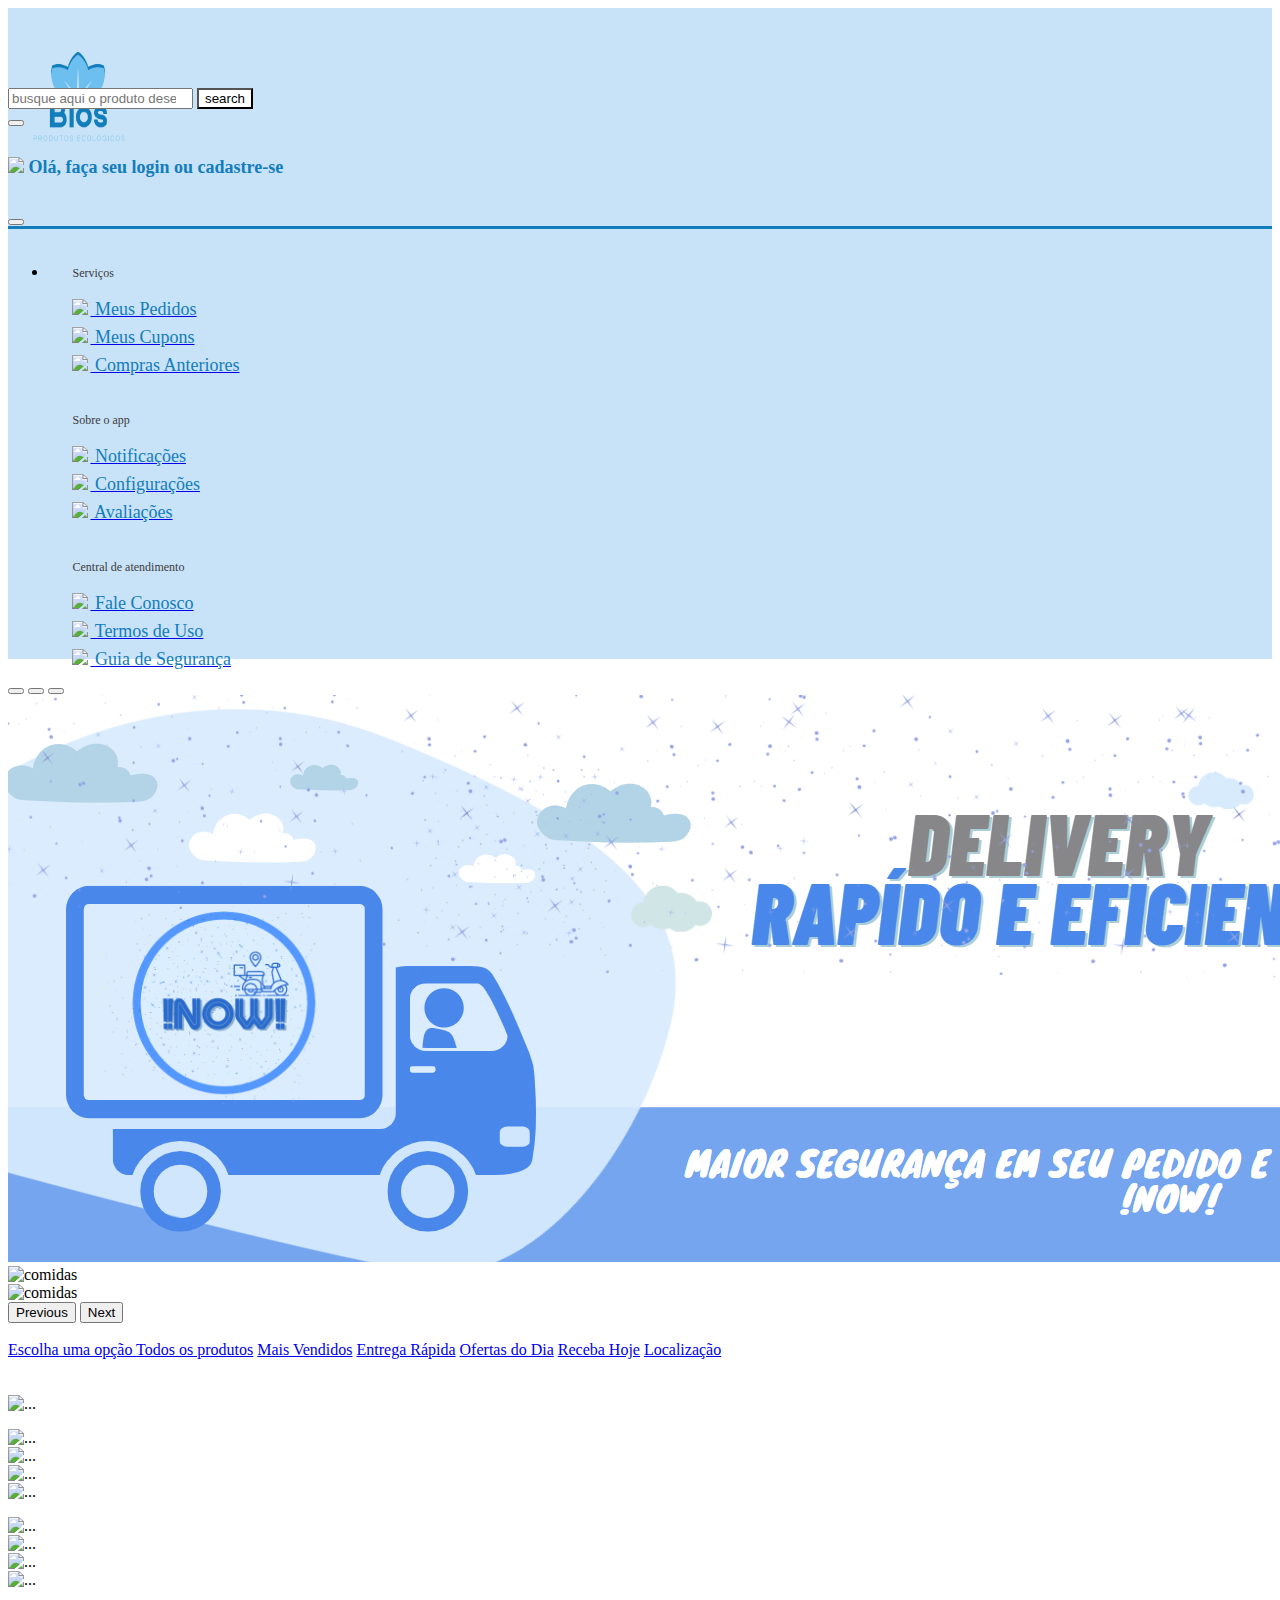
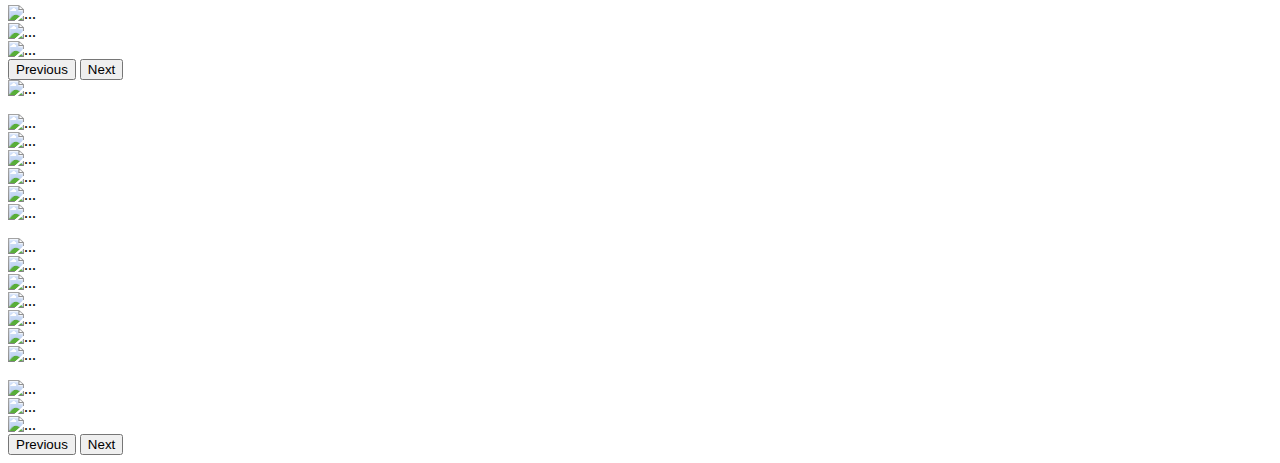
==== admin_control.html @ 49eda0c9 "admin exclusao" ====
<!doctype html>
<html lang="pt-br">
  <head>
    <meta charset="utf-8">
    <meta name="viewport" content="width=device-width, initial-scale=1">

    <link href="https://cdn.jsdelivr.net/npm/bootstrap@5.1.3/dist/css/bootstrap.min.css" rel="stylesheet" integrity="sha384-1BmE4kWBq78iYhFldvKuhfTAU6auU8tT94WrHftjDbrCEXSU1oBoqyl2QvZ6jIW3" crossorigin="anonymous">
    <link rel="stylesheet" href="bootstrap/css/bootstrap.min.css">
    <link href="style.css" rel="stylesheet">
    <title> Bios</title>
  </head>
  <body>

   <nav class="navbar navbar-light navbar-container" id="navbar">  
      <div class="home"><a href="index.html"> <img src="imagens/logo/2-removebg-preview.png" alt="logo"></a></div>
      <form class="d-flex form-container">
          <input class="form-control me-2" type="search" placeholder="busque aqui o produto desejado" aria-label="Search">
          <button class="btn btn-outline" type="submit">search</button>
      </form>
      <button class="navbar-toggler" type="button" data-bs-toggle="offcanvas" data-bs-target="#offcanvasNavbar" aria-controls="offcanvasNavbar">
          <span class="navbar-toggler-icon"></span>
      </button>
  
      <div class="offcanvas offcanvas-end" tabindex="-1" id="offcanvasNavbar" aria-labelledby="offcanvasNavbarLabel">
        <div class="offcanvas-header border-bottom border-3 border-primary">
            <a href="login.html" style="text-decoration: none;">
                <h5 class="offcanvas-title" id="offcanvasNavbarLabel">
                    <img src="https://img.icons8.com/pastel-glyph/40/127dbb/person-male--v2.png"/> Olá, faça seu login ou cadastre-se
                </h5>
            </a>
            <button type="button" class="btn-close text-reset" data-bs-dismiss="offcanvas" aria-label="Close"></button>
        </div>
        <br>
        <div class="offcanvas-body">
            <ul class="navbar-nav justify-content-end flex-grow-1">
                <li class="nav-item">
                    <p class="Information">Serviços</p>

                    <a class="nav-link active border-bottom border-top" aria-current="page" href="#">
                        <p class="Options"><img src="https://img.icons8.com/fluency-systems-regular/25/127dbb/buy--v1.png"/> Meus Pedidos</p>
                    </a>
                    <a class="nav-link active border-bottom border-top" aria-current="page" href="#">
                      <p class="Options"><img src="https://img.icons8.com/pastel-glyph/25/127dbb/sale.png"> Meus Cupons</p>
                    </a>
                    <a class="nav-link active border-bottom border-top" aria-current="page" href="#">
                      <p class="Options"><img src="https://img.icons8.com/pastel-glyph/25/127dbb/shopping-bag--v3.png"> Compras Anteriores</p>
                    </a>

                    <br><p class="Information">Sobre o app</p>

                    <a class="nav-link active border-bottom border-top" aria-current="page" href="#">
                      <p class="Options"><img src="https://img.icons8.com/ios/25/127dbb/alarm.png"> Notificações</p>
                    </a>
                    <a class="nav-link active border-bottom border-top" aria-current="page" href="#">
                      <p class="Options"><img src="https://img.icons8.com/ios/22/127dbb/settings.png"> Configurações</p>
                    </a>
                    <a class="nav-link active border-bottom border-top" aria-current="page" href="#">
                      <p class="Options"><img src="https://img.icons8.com/ios/23/127dbb/rating.png"> Avaliações</p>
                    </a>

                    <br><p class="Information">Central de atendimento</p>
                    
                    <a class="nav-link active border-bottom border-top" aria-current="page" href="#">
                      <p class="Options"><img src="https://img.icons8.com/ios/24/127dbb/speech-bubble-with-dots.png"> Fale Conosco</p>
                    </a>
                    <a class="nav-link active border-bottom border-top" aria-current="page" href="#">
                      <p class="Options"><img src="https://img.icons8.com/ios-glyphs/22/127dbb/inspection.png"> Termos de Uso</p>
                    </a>
                    <a class="nav-link active border-bottom border-top" aria-current="page" href="#">
                      <p class="Options"><img src="https://img.icons8.com/ios/22/127dbb/question-shield.png"> Guia de Segurança</p>
                    </a>
                </li>      
        </div>
    </nav>

      <section id="slides">
        <div id="carouselExampleIndicators" class="carousel slide" data-bs-ride="carousel">
            <div class="carousel-indicators">
              <button type="button" data-bs-target="#carouselExampleIndicators" data-bs-slide-to="0" class="active" aria-current="true" aria-label="Slide 1"></button>
              <button type="button" data-bs-target="#carouselExampleIndicators" data-bs-slide-to="1" aria-label="Slide 2"></button>
              <button type="button" data-bs-target="#carouselExampleIndicators" data-bs-slide-to="2" aria-label="Slide 3"></button>
            </div>
            <div class="carousel-inner ">
              <div class="carousel-item active">
                <img src="imagens/Captura de Tela (15).png" class="img-fluid" alt="..."> <!-- https://source.unsplash.com/1400x500/?jakets < em 1400x500 coloca a altura e largura> <depois do ? coloca o nome do que voce quer ver> -->
              </div>
              <div class="carousel-item">
                <img src="https://source.unsplash.com/1400x400/?salad" class="d-block w-100" alt="comidas">
              </div>
              <div class="carousel-item">
                <img src="https://source.unsplash.com/1400x400/?cupcake" class="d-block w-100" alt="comidas">
              </div>
            </div>
            <button class="carousel-control-prev" type="button" data-bs-target="#carouselExampleIndicators" data-bs-slide="prev">
              <span class="carousel-control-prev-icon" aria-hidden="true"></span>
              <span class="visually-hidden">Previous</span>
            </button>
            <button class="carousel-control-next" type="button" data-bs-target="#carouselExampleIndicators" data-bs-slide="next">
              <span class="carousel-control-next-icon" aria-hidden="true"></span>
              <span class="visually-hidden">Next</span>
            </button>
          </div>
      </section>
      <section class="mt-4" id="conteudo">
        <div class="row">
            <div class="col-md-5 col-sm-6 col-lg-3">
                <div class="list-group ">
                    <br><a href="#" class="list-group-item list-group-item-action active" aria-current="true">
                      Escolha uma opção
                    </a>
                    <a href="admin_control.html" class="list-group-item list-group-item-action"> Todos os produtos</a>
                    <a href="#" class="list-group-item list-group-item-action"> Mais Vendidos</a>
                    <a href="#" class="list-group-item list-group-item-action"> Entrega Rápida</a>
                    <a href="#" class="list-group-item list-group-item-action"> Ofertas do Dia</a>
                    <a href="#" class="list-group-item list-group-item-action"> Receba Hoje</a>
                    <a href="#" class="list-group-item list-group-item-action"> Localização</a>
                  </div><br><br>
            </div>
            <div class="col-md-7 col-sm-6 col-lg-9">
            <div id="carouselExampleInterval" class="carousel slide" data-bs-ride="carousel">
                <div class="carousel-inner">
                  <div class="carousel-item active" data-bs-interval="10000">
                    <div class="row">
                        <div class="col-lg-3">
                          <img src="https://source.unsplash.com/1400x2350/?salad" class="d-block w-100" alt="...">
                          <p> </p>
                        </div>
                        <div class="col-lg-3">
                          <img src="https://source.unsplash.com/1400x2350/?cupcake" class="d-block w-100" alt="...">
                        </div>
                        <div class="col-lg-3">
                          <img src="https://source.unsplash.com/1400x2350/?food" class="d-block w-100" alt="...">
                        </div>
                        <div class="col-lg-3">
                          <img src="https://source.unsplash.com/1400x2350/?jacket" class="d-block w-100" alt="...">
                        </div>
                      </div>
                  </div>
                  <div class="carousel-item" data-bs-interval="2000">
                    <div class="row">
                        <div class="col-lg-3">
                            <img src="https://source.unsplash.com/1400x2350/?dress" class="d-block w-100" alt="...">
                            <p> </p>
                        </div>
                        <div class="col-lg-3">
                            <img src="https://source.unsplash.com/1400x2350/?cellphone" class="d-block w-100" alt="...">
                        </div>
                        <div class="col-lg-3">
                            <img src="https://source.unsplash.com/1400x2350/?computer" class="d-block w-100" alt="...">
                        </div>
                        <div class="col-lg-3">
                            <img src="https://source.unsplash.com/1400x2350/?cake" class="d-block w-100" alt="...">
                        </div>
                    </div>
                  </div>
                  <div class="carousel-item">
                    <div class="row">
                        <div class="col-lg-3">
                            <img src="https://source.unsplash.com/1400x2350/?beef" class="d-block w-100" alt="...">
                            <p> </p>
                        </div>
                        <div class="col-lg-3">
                            <img src="https://source.unsplash.com/1400x2350/?salad" class="d-block w-100" alt="...">
                        </div>
                        <div class="col-lg-3">
                            <img src="https://source.unsplash.com/1400x2350/?short" class="d-block w-100" alt="...">
                        </div>
                        <div class="col-lg-3">
                            <img src="https://source.unsplash.com/1400x2350/?boots" class="d-block w-100" alt="...">
                        </div>
                    </div>
                  </div>
                </div>
                <button class="carousel-control-prev" type="button" data-bs-target="#carouselExampleInterval" data-bs-slide="prev">
                  <span class="carousel-control-prev-icon" aria-hidden="true"></span>
                  <span class="visually-hidden">Previous</span>
                </button>
                <button class="carousel-control-next" type="button" data-bs-target="#carouselExampleInterval" data-bs-slide="next">
                  <span class="carousel-control-next-icon" aria-hidden="true"></span>
                  <span class="visually-hidden">Next</span>
                </button>
              </div>
            </div>
        </section>
        
        <section>
            <div class="col-md-6 col-sm-6 col-lg-12">
                <div id="carouselExampleInterval" class="carousel slide" data-bs-ride="carousel">
                    <div class="carousel-inner">
                      <div class="carousel-item active" data-bs-interval="10000">
                        <div class="row">
                            <div class="col-lg-2">
                              <img src="https://source.unsplash.com/1400x1600/?salad" class="d-block w-100" alt="...">
                              <p> </p>
                            </div>
                            <div class="col-lg-2">
                              <img src="https://source.unsplash.com/1400x1600/?cupcake" class="d-block w-100" alt="...">
                            </div>
                            <div class="col-lg-2">
                              <img src="https://source.unsplash.com/1400x1600/?food" class="d-block w-100" alt="...">
                            </div>
                            <div class="col-lg-2">
                              <img src="https://source.unsplash.com/1400x1600/?jacket" class="d-block w-100" alt="...">
                            </div>
                            <div class="col-lg-2">
                                <img src="https://source.unsplash.com/1400x1600/?jacket" class="d-block w-100" alt="...">
                              </div>
                              <div class="col-lg-2">
                                <img src="https://source.unsplash.com/1400x1600/?jacket" class="d-block w-100" alt="...">
                              </div>
                          </div>
                      </div>
                      <div class="carousel-item" data-bs-interval="2000">
                        <div class="row">
                            <div class="col-lg-3">
                                <div class="row">
                                    <div class="col-lg-3">
                                      <img src="https://source.unsplash.com/1400x1600/?salad" class="d-block w-100" alt="...">
                                      <p> </p>
                                    </div>
                                    <div class="col-lg-3">
                                      <img src="https://source.unsplash.com/1400x1600/?cupcake" class="d-block w-100" alt="...">
                                    </div>
                                    <div class="col-lg-3">
                                      <img src="https://source.unsplash.com/1400x1600/?food" class="d-block w-100" alt="...">
                                    </div>
                                    <div class="col-lg-3">
                                      <img src="https://source.unsplash.com/1400x1600/?jacket" class="d-block w-100" alt="...">
                                    </div>
                                  </div>
                            </div>
                            <div class="col-lg-3">
                                <img src="https://source.unsplash.com/1400x1600/?cellphone" class="d-block w-100" alt="...">
                            </div>
                            <div class="col-lg-3">
                                <img src="https://source.unsplash.com/1400x1600/?computer" class="d-block w-100" alt="...">
                            </div>
                            <div class="col-lg-3">
                                <img src="https://source.unsplash.com/1400x1600/?cake" class="d-block w-100" alt="...">
                            </div>
                        </div>
                      </div>
                      <div class="carousel-item">
                        <div class="row">
                            <div class="col-lg-3">
                                <img src="https://source.unsplash.com/1400x1600/?beef" class="d-block w-100" alt="...">
                                <p> </p>
                            </div>
                            <div class="col-lg-3">
                                <img src="https://source.unsplash.com/1400x1600/?salad" class="d-block w-100" alt="...">
                            </div>
                            <div class="col-lg-3">
                                <img src="https://source.unsplash.com/1400x1600/?short" class="d-block w-100" alt="...">
                            </div>
                            <div class="col-lg-3">
                                <img src="https://source.unsplash.com/1400x1600/?boots" class="d-block w-100" alt="...">
                            </div>
                        </div>
                      </div>
                    </div>
                    <button class="carousel-control-prev" type="button" data-bs-target="#carouselExampleInterval" data-bs-slide="prev">
                      <span class="carousel-control-prev-icon" aria-hidden="true"></span>
                      <span class="visually-hidden">Previous</span>
                    </button>
                    <button class="carousel-control-next" type="button" data-bs-target="#carouselExampleInterval" data-bs-slide="next">
                      <span class="carousel-control-next-icon" aria-hidden="true"></span>
                      <span class="visually-hidden">Next</span>
                    </button>
                  </div>
                </div>
        </section>
      <script src="https://cdn.jsdelivr.net/npm/bootstrap@5.1.3/dist/js/bootstrap.bundle.min.js" integrity="sha384-ka7Sk0Gln4gmtz2MlQnikT1wXgYsOg+OMhuP+IlRH9sENBO0LRn5q+8nbTov4+1p" crossorigin="anonymous"></script>

  </body>
</html>
---- style.css ----
/* styles.css */
.navbar-container {
    background-color: #c8e2f8;
    width: 100%;
}

@media screen and (min-width: 1000px) {
    .home {
        height: 80px;
        width: 80px;
    }
    .home a img {
        width: 140px;
        height: 180px;
        padding-bottom: 100%;
    }
    .form-container {
        width: 80%;
        height: 100%;
    } 
}
@media (max-width: 999.98px) {
    .home {
        height: 70px;
        width: 70px;
    }
    .home a img {
        width: 110px;
        height: 160px;
        padding-bottom: 100%;
    }
    .form-container {
        width: 65%;
        height: 100%;
    } 
}
@media (max-width: 535px) { 

    .home {
        height: 60px;
        width: 60px;
    }
    .home a img {
        width: 90px;
        height: 140px;
        padding-bottom: 100%;
    }
    .form-container {
        width: 60%;
        height: 100%;
    } 
}

.btn-outline {
    background-color: #ffffff;
}

.offcanvas-title {
    color: #127dbb;
    font-size: 18px;
}

.nav-link img {
    margin-right: 2px;
}

.Information {
    margin-bottom: 0;
    font-size: 12px;
    color: rgb(61, 59, 59);
    margin-left: 2%;
}

.Options {
    color: #127dbb;
    font-size: 18px;
    height: 10px;
    padding-left: 2%;
}

.itens {
    color: #127dbb;
    font-size: 18px;
}

.color{
    color:red
}
.nav-item.active.border-bottom {
    border-top: none;
}

.nav-item.active.border-bottom.inline-flex {
    border-top: none;
}

.offcanvas-header {
    border-bottom: 3px solid #127dbb;
}
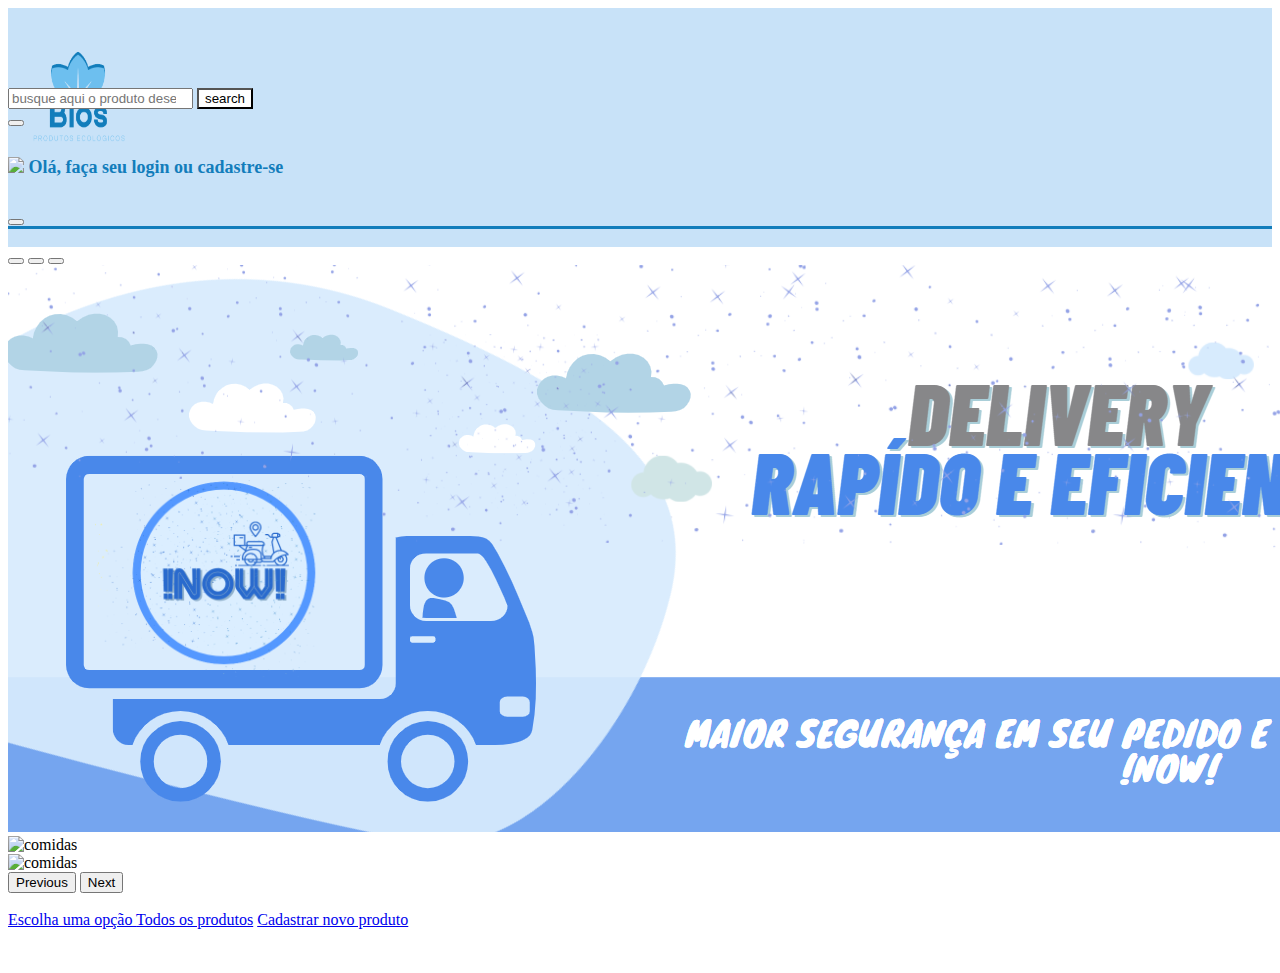
==== commit f99699a9: "Cadastro de produto e mensagens no cadastro de clientes" ====
--- a/admin_control.html
+++ b/admin_control.html
@@ -31,48 +31,7 @@
             <button type="button" class="btn-close text-reset" data-bs-dismiss="offcanvas" aria-label="Close"></button>
         </div>
         <br>
-        <div class="offcanvas-body">
-            <ul class="navbar-nav justify-content-end flex-grow-1">
-                <li class="nav-item">
-                    <p class="Information">Serviços</p>
-
-                    <a class="nav-link active border-bottom border-top" aria-current="page" href="#">
-                        <p class="Options"><img src="https://img.icons8.com/fluency-systems-regular/25/127dbb/buy--v1.png"/> Meus Pedidos</p>
-                    </a>
-                    <a class="nav-link active border-bottom border-top" aria-current="page" href="#">
-                      <p class="Options"><img src="https://img.icons8.com/pastel-glyph/25/127dbb/sale.png"> Meus Cupons</p>
-                    </a>
-                    <a class="nav-link active border-bottom border-top" aria-current="page" href="#">
-                      <p class="Options"><img src="https://img.icons8.com/pastel-glyph/25/127dbb/shopping-bag--v3.png"> Compras Anteriores</p>
-                    </a>
-
-                    <br><p class="Information">Sobre o app</p>
-
-                    <a class="nav-link active border-bottom border-top" aria-current="page" href="#">
-                      <p class="Options"><img src="https://img.icons8.com/ios/25/127dbb/alarm.png"> Notificações</p>
-                    </a>
-                    <a class="nav-link active border-bottom border-top" aria-current="page" href="#">
-                      <p class="Options"><img src="https://img.icons8.com/ios/22/127dbb/settings.png"> Configurações</p>
-                    </a>
-                    <a class="nav-link active border-bottom border-top" aria-current="page" href="#">
-                      <p class="Options"><img src="https://img.icons8.com/ios/23/127dbb/rating.png"> Avaliações</p>
-                    </a>
-
-                    <br><p class="Information">Central de atendimento</p>
-                    
-                    <a class="nav-link active border-bottom border-top" aria-current="page" href="#">
-                      <p class="Options"><img src="https://img.icons8.com/ios/24/127dbb/speech-bubble-with-dots.png"> Fale Conosco</p>
-                    </a>
-                    <a class="nav-link active border-bottom border-top" aria-current="page" href="#">
-                      <p class="Options"><img src="https://img.icons8.com/ios-glyphs/22/127dbb/inspection.png"> Termos de Uso</p>
-                    </a>
-                    <a class="nav-link active border-bottom border-top" aria-current="page" href="#">
-                      <p class="Options"><img src="https://img.icons8.com/ios/22/127dbb/question-shield.png"> Guia de Segurança</p>
-                    </a>
-                </li>      
-        </div>
     </nav>
-
       <section id="slides">
         <div id="carouselExampleIndicators" class="carousel slide" data-bs-ride="carousel">
             <div class="carousel-indicators">
@@ -108,166 +67,11 @@
                     <br><a href="#" class="list-group-item list-group-item-action active" aria-current="true">
                       Escolha uma opção
                     </a>
-                    <a href="admin_control.html" class="list-group-item list-group-item-action"> Todos os produtos</a>
-                    <a href="#" class="list-group-item list-group-item-action"> Mais Vendidos</a>
-                    <a href="#" class="list-group-item list-group-item-action"> Entrega Rápida</a>
-                    <a href="#" class="list-group-item list-group-item-action"> Ofertas do Dia</a>
-                    <a href="#" class="list-group-item list-group-item-action"> Receba Hoje</a>
-                    <a href="#" class="list-group-item list-group-item-action"> Localização</a>
+                    <a href="produtos_admin.html" class="list-group-item list-group-item-action"> Todos os produtos</a>
+                    <a href="cadastro_produto.html" class="list-group-item list-group-item-action"> Cadastrar novo produto</a>
                   </div><br><br>
             </div>
             <div class="col-md-7 col-sm-6 col-lg-9">
-            <div id="carouselExampleInterval" class="carousel slide" data-bs-ride="carousel">
-                <div class="carousel-inner">
-                  <div class="carousel-item active" data-bs-interval="10000">
-                    <div class="row">
-                        <div class="col-lg-3">
-                          <img src="https://source.unsplash.com/1400x2350/?salad" class="d-block w-100" alt="...">
-                          <p> </p>
-                        </div>
-                        <div class="col-lg-3">
-                          <img src="https://source.unsplash.com/1400x2350/?cupcake" class="d-block w-100" alt="...">
-                        </div>
-                        <div class="col-lg-3">
-                          <img src="https://source.unsplash.com/1400x2350/?food" class="d-block w-100" alt="...">
-                        </div>
-                        <div class="col-lg-3">
-                          <img src="https://source.unsplash.com/1400x2350/?jacket" class="d-block w-100" alt="...">
-                        </div>
-                      </div>
-                  </div>
-                  <div class="carousel-item" data-bs-interval="2000">
-                    <div class="row">
-                        <div class="col-lg-3">
-                            <img src="https://source.unsplash.com/1400x2350/?dress" class="d-block w-100" alt="...">
-                            <p> </p>
-                        </div>
-                        <div class="col-lg-3">
-                            <img src="https://source.unsplash.com/1400x2350/?cellphone" class="d-block w-100" alt="...">
-                        </div>
-                        <div class="col-lg-3">
-                            <img src="https://source.unsplash.com/1400x2350/?computer" class="d-block w-100" alt="...">
-                        </div>
-                        <div class="col-lg-3">
-                            <img src="https://source.unsplash.com/1400x2350/?cake" class="d-block w-100" alt="...">
-                        </div>
-                    </div>
-                  </div>
-                  <div class="carousel-item">
-                    <div class="row">
-                        <div class="col-lg-3">
-                            <img src="https://source.unsplash.com/1400x2350/?beef" class="d-block w-100" alt="...">
-                            <p> </p>
-                        </div>
-                        <div class="col-lg-3">
-                            <img src="https://source.unsplash.com/1400x2350/?salad" class="d-block w-100" alt="...">
-                        </div>
-                        <div class="col-lg-3">
-                            <img src="https://source.unsplash.com/1400x2350/?short" class="d-block w-100" alt="...">
-                        </div>
-                        <div class="col-lg-3">
-                            <img src="https://source.unsplash.com/1400x2350/?boots" class="d-block w-100" alt="...">
-                        </div>
-                    </div>
-                  </div>
-                </div>
-                <button class="carousel-control-prev" type="button" data-bs-target="#carouselExampleInterval" data-bs-slide="prev">
-                  <span class="carousel-control-prev-icon" aria-hidden="true"></span>
-                  <span class="visually-hidden">Previous</span>
-                </button>
-                <button class="carousel-control-next" type="button" data-bs-target="#carouselExampleInterval" data-bs-slide="next">
-                  <span class="carousel-control-next-icon" aria-hidden="true"></span>
-                  <span class="visually-hidden">Next</span>
-                </button>
-              </div>
-            </div>
-        </section>
-        
-        <section>
-            <div class="col-md-6 col-sm-6 col-lg-12">
-                <div id="carouselExampleInterval" class="carousel slide" data-bs-ride="carousel">
-                    <div class="carousel-inner">
-                      <div class="carousel-item active" data-bs-interval="10000">
-                        <div class="row">
-                            <div class="col-lg-2">
-                              <img src="https://source.unsplash.com/1400x1600/?salad" class="d-block w-100" alt="...">
-                              <p> </p>
-                            </div>
-                            <div class="col-lg-2">
-                              <img src="https://source.unsplash.com/1400x1600/?cupcake" class="d-block w-100" alt="...">
-                            </div>
-                            <div class="col-lg-2">
-                              <img src="https://source.unsplash.com/1400x1600/?food" class="d-block w-100" alt="...">
-                            </div>
-                            <div class="col-lg-2">
-                              <img src="https://source.unsplash.com/1400x1600/?jacket" class="d-block w-100" alt="...">
-                            </div>
-                            <div class="col-lg-2">
-                                <img src="https://source.unsplash.com/1400x1600/?jacket" class="d-block w-100" alt="...">
-                              </div>
-                              <div class="col-lg-2">
-                                <img src="https://source.unsplash.com/1400x1600/?jacket" class="d-block w-100" alt="...">
-                              </div>
-                          </div>
-                      </div>
-                      <div class="carousel-item" data-bs-interval="2000">
-                        <div class="row">
-                            <div class="col-lg-3">
-                                <div class="row">
-                                    <div class="col-lg-3">
-                                      <img src="https://source.unsplash.com/1400x1600/?salad" class="d-block w-100" alt="...">
-                                      <p> </p>
-                                    </div>
-                                    <div class="col-lg-3">
-                                      <img src="https://source.unsplash.com/1400x1600/?cupcake" class="d-block w-100" alt="...">
-                                    </div>
-                                    <div class="col-lg-3">
-                                      <img src="https://source.unsplash.com/1400x1600/?food" class="d-block w-100" alt="...">
-                                    </div>
-                                    <div class="col-lg-3">
-                                      <img src="https://source.unsplash.com/1400x1600/?jacket" class="d-block w-100" alt="...">
-                                    </div>
-                                  </div>
-                            </div>
-                            <div class="col-lg-3">
-                                <img src="https://source.unsplash.com/1400x1600/?cellphone" class="d-block w-100" alt="...">
-                            </div>
-                            <div class="col-lg-3">
-                                <img src="https://source.unsplash.com/1400x1600/?computer" class="d-block w-100" alt="...">
-                            </div>
-                            <div class="col-lg-3">
-                                <img src="https://source.unsplash.com/1400x1600/?cake" class="d-block w-100" alt="...">
-                            </div>
-                        </div>
-                      </div>
-                      <div class="carousel-item">
-                        <div class="row">
-                            <div class="col-lg-3">
-                                <img src="https://source.unsplash.com/1400x1600/?beef" class="d-block w-100" alt="...">
-                                <p> </p>
-                            </div>
-                            <div class="col-lg-3">
-                                <img src="https://source.unsplash.com/1400x1600/?salad" class="d-block w-100" alt="...">
-                            </div>
-                            <div class="col-lg-3">
-                                <img src="https://source.unsplash.com/1400x1600/?short" class="d-block w-100" alt="...">
-                            </div>
-                            <div class="col-lg-3">
-                                <img src="https://source.unsplash.com/1400x1600/?boots" class="d-block w-100" alt="...">
-                            </div>
-                        </div>
-                      </div>
-                    </div>
-                    <button class="carousel-control-prev" type="button" data-bs-target="#carouselExampleInterval" data-bs-slide="prev">
-                      <span class="carousel-control-prev-icon" aria-hidden="true"></span>
-                      <span class="visually-hidden">Previous</span>
-                    </button>
-                    <button class="carousel-control-next" type="button" data-bs-target="#carouselExampleInterval" data-bs-slide="next">
-                      <span class="carousel-control-next-icon" aria-hidden="true"></span>
-                      <span class="visually-hidden">Next</span>
-                    </button>
-                  </div>
-                </div>
         </section>
       <script src="https://cdn.jsdelivr.net/npm/bootstrap@5.1.3/dist/js/bootstrap.bundle.min.js" integrity="sha384-ka7Sk0Gln4gmtz2MlQnikT1wXgYsOg+OMhuP+IlRH9sENBO0LRn5q+8nbTov4+1p" crossorigin="anonymous"></script>
 
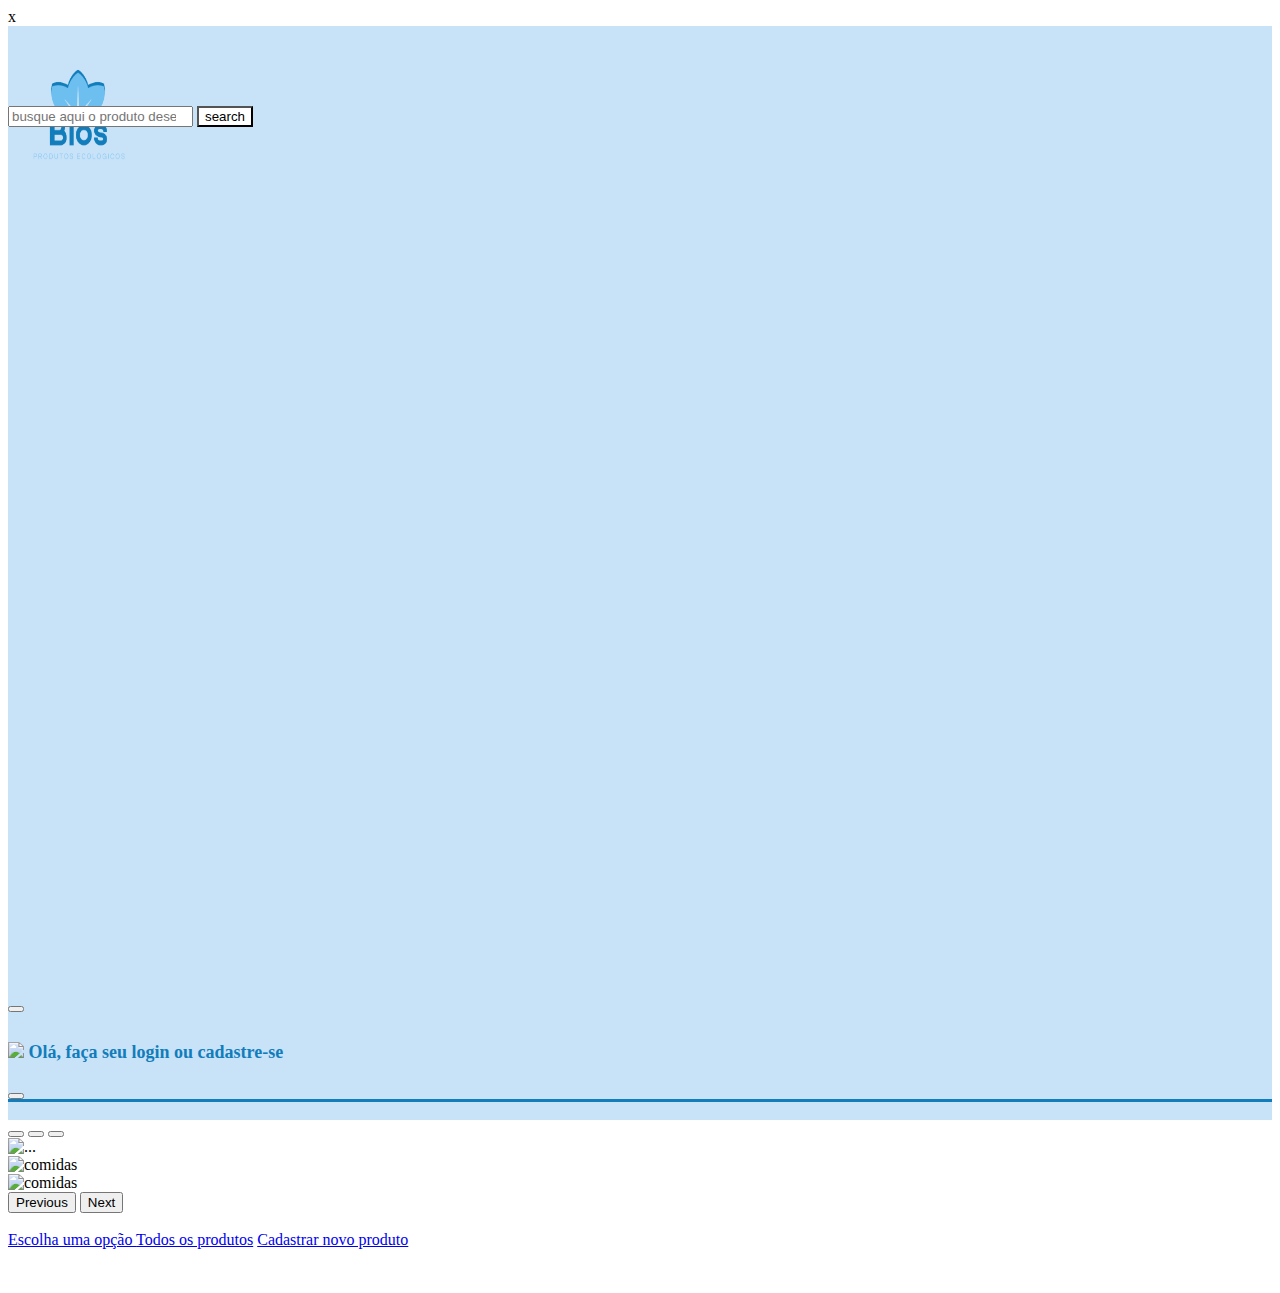
==== commit 5963bd85: "login funcionando" ====
--- a/admin_control.html
+++ b/admin_control.html
@@ -1,4 +1,4 @@
-<!doctype html>
+x<!doctype html>
 <html lang="pt-br">
   <head>
     <meta charset="utf-8">
--- a/style.css
+++ b/style.css
@@ -98,4 +98,16 @@
     border-bottom: 3px solid #127dbb;
 }
 
+#floating-icon {
+    position: fixed;
+    bottom: 20px;
+    right: 20px;
+    cursor: pointer;
+    z-index: 999;
+  }
+  
+  #floating-icon img {
+    width: 50px;
+    height: 50px;
+  }
 
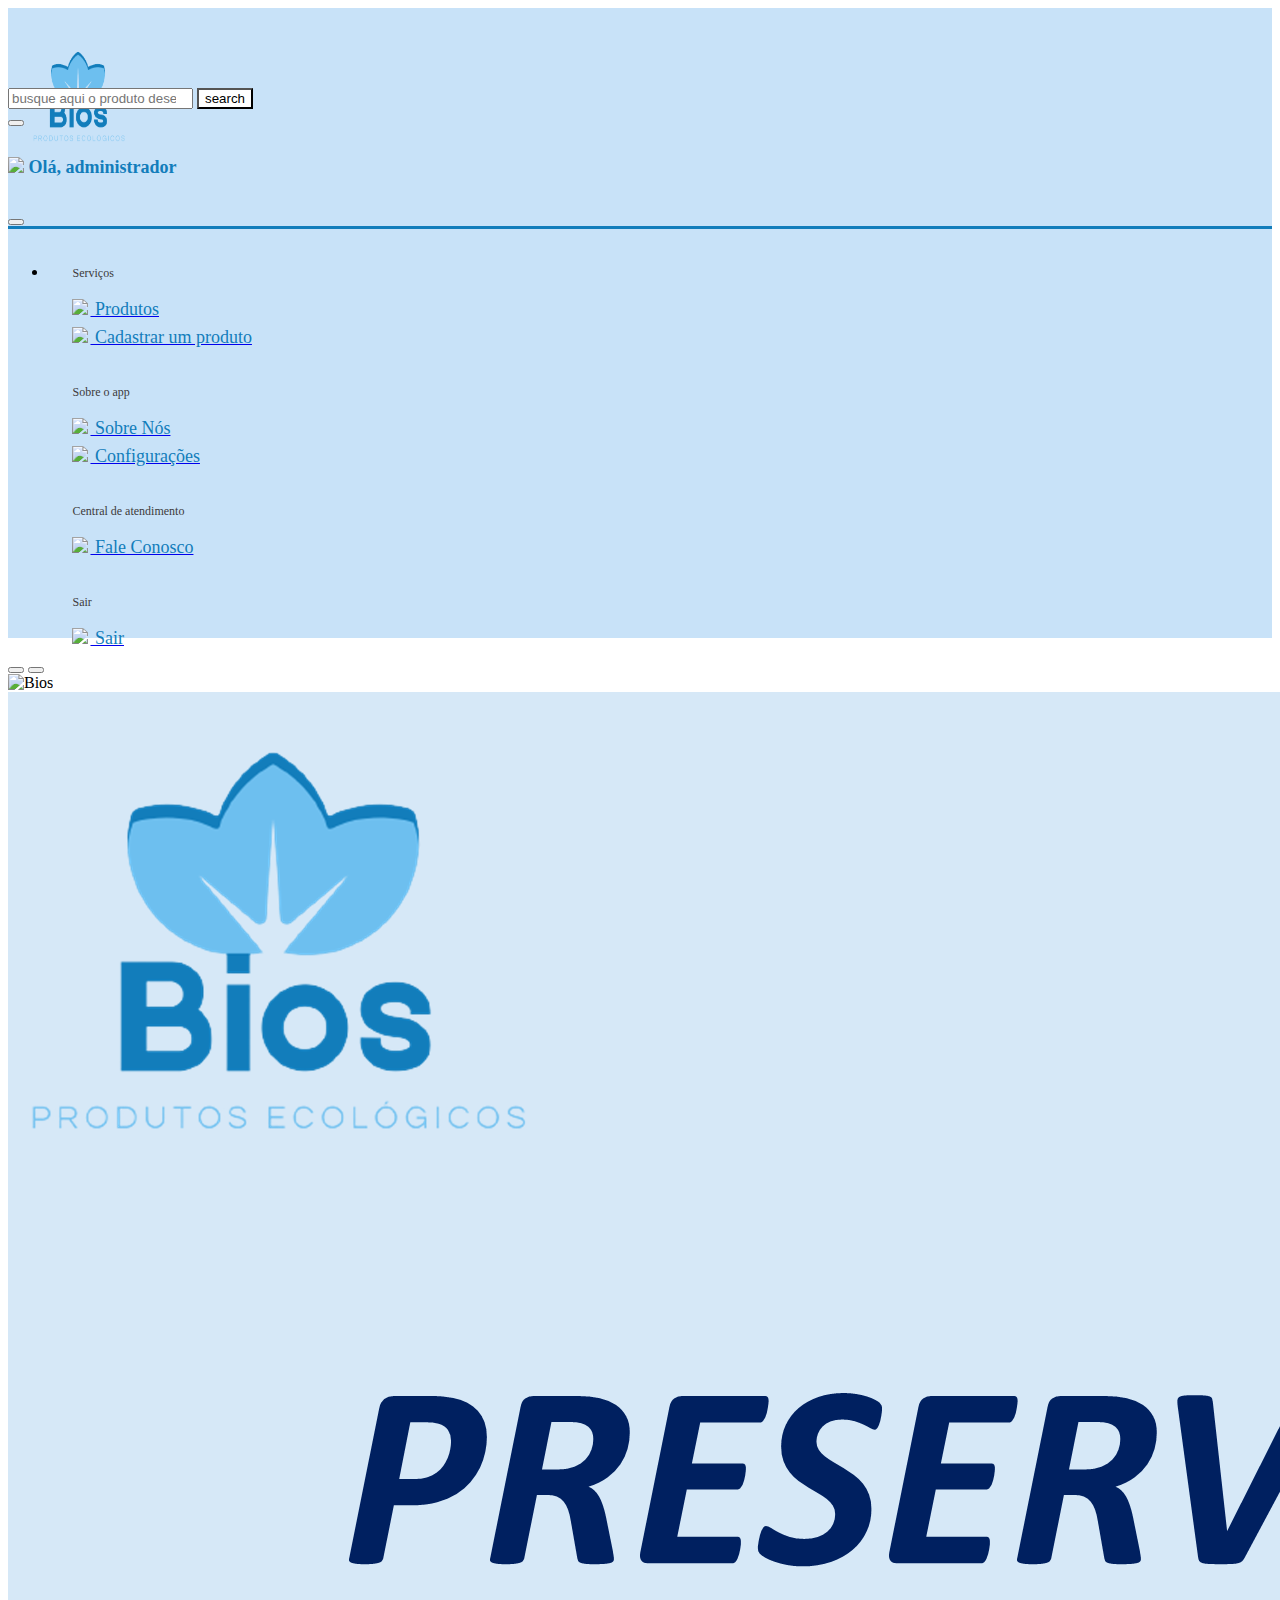
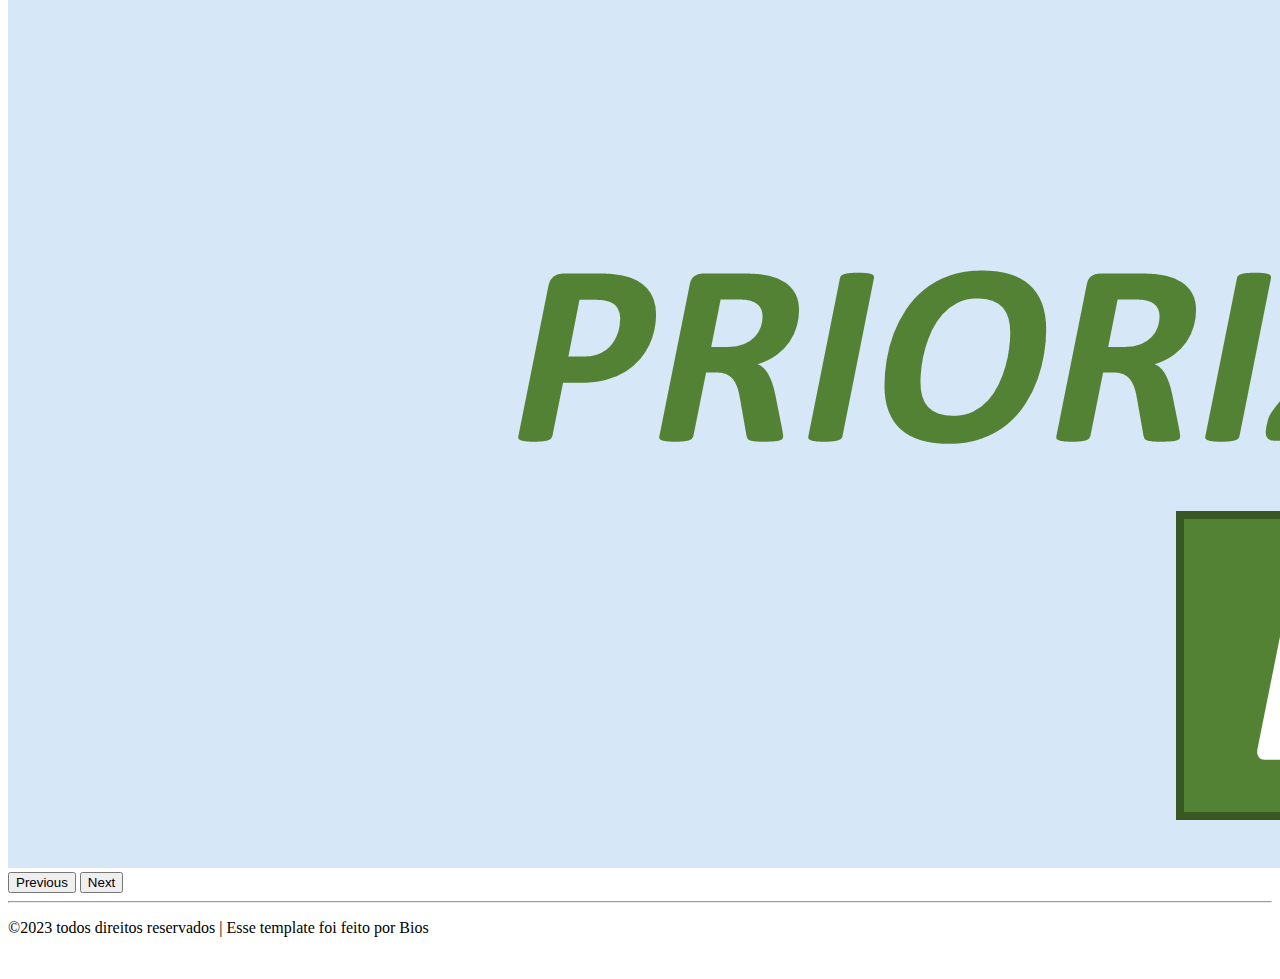
==== commit a951c32e: "gevanna 8" ====
--- a/admin_control.html
+++ b/admin_control.html
@@ -1,4 +1,4 @@
-x<!doctype html>
+<!doctype html>
 <html lang="pt-br">
   <head>
     <meta charset="utf-8">
@@ -7,11 +7,11 @@
     <link href="https://cdn.jsdelivr.net/npm/bootstrap@5.1.3/dist/css/bootstrap.min.css" rel="stylesheet" integrity="sha384-1BmE4kWBq78iYhFldvKuhfTAU6auU8tT94WrHftjDbrCEXSU1oBoqyl2QvZ6jIW3" crossorigin="anonymous">
     <link rel="stylesheet" href="bootstrap/css/bootstrap.min.css">
     <link href="style.css" rel="stylesheet">
-    <title> Bios</title>
+    <title> Bios </title>
   </head>
   <body>
 
-   <nav class="navbar navbar-light navbar-container" id="navbar">  
+    <nav class="navbar navbar-light navbar-container" id="navbar">
       <div class="home"><a href="index.html"> <img src="imagens/logo/2-removebg-preview.png" alt="logo"></a></div>
       <form class="d-flex form-container">
           <input class="form-control me-2" type="search" placeholder="busque aqui o produto desejado" aria-label="Search">
@@ -20,34 +20,65 @@
       <button class="navbar-toggler" type="button" data-bs-toggle="offcanvas" data-bs-target="#offcanvasNavbar" aria-controls="offcanvasNavbar">
           <span class="navbar-toggler-icon"></span>
       </button>
-  
+
       <div class="offcanvas offcanvas-end" tabindex="-1" id="offcanvasNavbar" aria-labelledby="offcanvasNavbarLabel">
         <div class="offcanvas-header border-bottom border-3 border-primary">
             <a href="login.html" style="text-decoration: none;">
                 <h5 class="offcanvas-title" id="offcanvasNavbarLabel">
-                    <img src="https://img.icons8.com/pastel-glyph/40/127dbb/person-male--v2.png"/> Olá, faça seu login ou cadastre-se
+                    <img src="https://img.icons8.com/pastel-glyph/40/127dbb/person-male--v2.png"/> Olá, administrador
                 </h5>
             </a>
             <button type="button" class="btn-close text-reset" data-bs-dismiss="offcanvas" aria-label="Close"></button>
         </div>
         <br>
+        <div class="offcanvas-body">
+            <ul class="navbar-nav justify-content-end flex-grow-1">
+                <li class="nav-item">
+                    <p class="Information">Serviços</p>
+                    <a class="nav-link active border-bottom border-top" aria-current="page" href="produtos_admin.html">
+                      <p class="Options"><img src="https://img.icons8.com/pastel-glyph/25/127dbb/shopping-bag--v3.png"> Produtos</p>
+                    </a>
+                    <a class="nav-link active border-bottom border-top" aria-current="cadastrar_produto.html" href="#">
+                        <p class="Options"><img src="https://img.icons8.com/pastel-glyph/25/127dbb/shopping-bag--v3.png"/> Cadastrar um produto</p>
+                    </a>
+
+                    <br><p class="Information">Sobre o app</p>
+
+                    <a class="nav-link active border-bottom border-top" aria-current="page" href="Sobre.html">
+                      <p class="Options"><img src="https://img.icons8.com/ios/25/127dbb/alarm.png"> Sobre Nós</p>
+                    </a>
+                    <a class="nav-link active border-bottom border-top" aria-current="page" href="#">
+                      <p class="Options"><img src="https://img.icons8.com/ios/22/127dbb/settings.png"> Configurações</p>
+                    </a>
+
+                    <br><p class="Information">Central de atendimento</p>
+
+                    <a class="nav-link active border-bottom border-top" aria-current="page" href="#">
+                      <p class="Options"><img src="https://img.icons8.com/ios/24/127dbb/speech-bubble-with-dots.png"> Fale Conosco</p>
+                    </a>
+
+                    <br><p class="Information">Sair</p>
+
+                    <a class="nav-link active border-bottom border-top" aria-current="page" href="index.html">
+                      <p class="Options"><img src="https://img.icons8.com/ios/19/127dbb/exit--v1.png"/> Sair</p>
+                    </a>
+
+                </li>
+        </div>
     </nav>
+
       <section id="slides">
         <div id="carouselExampleIndicators" class="carousel slide" data-bs-ride="carousel">
             <div class="carousel-indicators">
               <button type="button" data-bs-target="#carouselExampleIndicators" data-bs-slide-to="0" class="active" aria-current="true" aria-label="Slide 1"></button>
               <button type="button" data-bs-target="#carouselExampleIndicators" data-bs-slide-to="1" aria-label="Slide 2"></button>
-              <button type="button" data-bs-target="#carouselExampleIndicators" data-bs-slide-to="2" aria-label="Slide 3"></button>
             </div>
             <div class="carousel-inner ">
               <div class="carousel-item active">
-                <img src="imagens/Captura de Tela (15).png" class="img-fluid" alt="..."> <!-- https://source.unsplash.com/1400x500/?jakets < em 1400x500 coloca a altura e largura> <depois do ? coloca o nome do que voce quer ver> -->
+                <img src="imagens/Modal/Slide1.PNG" class="img-fluid" alt="Bios"> <!-- https://source.unsplash.com/1400x500/?jakets < em 1400x500 coloca a altura e largura> <depois do ? coloca o nome do que voce quer ver> -->
               </div>
               <div class="carousel-item">
-                <img src="https://source.unsplash.com/1400x400/?salad" class="d-block w-100" alt="comidas">
-              </div>
-              <div class="carousel-item">
-                <img src="https://source.unsplash.com/1400x400/?cupcake" class="d-block w-100" alt="comidas">
+                <img src="imagens/Modal/Slide2.PNG" class="d-block w-100" alt="Bios">
               </div>
             </div>
             <button class="carousel-control-prev" type="button" data-bs-target="#carouselExampleIndicators" data-bs-slide="prev">
@@ -60,19 +91,7 @@
             </button>
           </div>
       </section>
-      <section class="mt-4" id="conteudo">
-        <div class="row">
-            <div class="col-md-5 col-sm-6 col-lg-3">
-                <div class="list-group ">
-                    <br><a href="#" class="list-group-item list-group-item-action active" aria-current="true">
-                      Escolha uma opção
-                    </a>
-                    <a href="produtos_admin.html" class="list-group-item list-group-item-action"> Todos os produtos</a>
-                    <a href="cadastro_produto.html" class="list-group-item list-group-item-action"> Cadastrar novo produto</a>
-                  </div><br><br>
-            </div>
-            <div class="col-md-7 col-sm-6 col-lg-9">
-        </section>
+        <hr class="container"><p class="text-center"> ©2023 todos direitos reservados | Esse template foi feito por Bios</p><br>
       <script src="https://cdn.jsdelivr.net/npm/bootstrap@5.1.3/dist/js/bootstrap.bundle.min.js" integrity="sha384-ka7Sk0Gln4gmtz2MlQnikT1wXgYsOg+OMhuP+IlRH9sENBO0LRn5q+8nbTov4+1p" crossorigin="anonymous"></script>
 
   </body>
--- a/style.css
+++ b/style.css
@@ -111,3 +111,15 @@
     height: 50px;
   }
 
+
+.sobrenos{
+    margin-top: 50px;
+    margin-bottom: 50px;
+    align-items: center;
+    text-align: center;
+    background-color: white; /* Cor de fundo verde */
+    color: black; /* Cor do texto branco */
+    padding: 5px; /* Espaçamento interno para o conteúdo */
+    border-radius: 40px; /* Borda arredondada */
+    text-align: left;
+}
